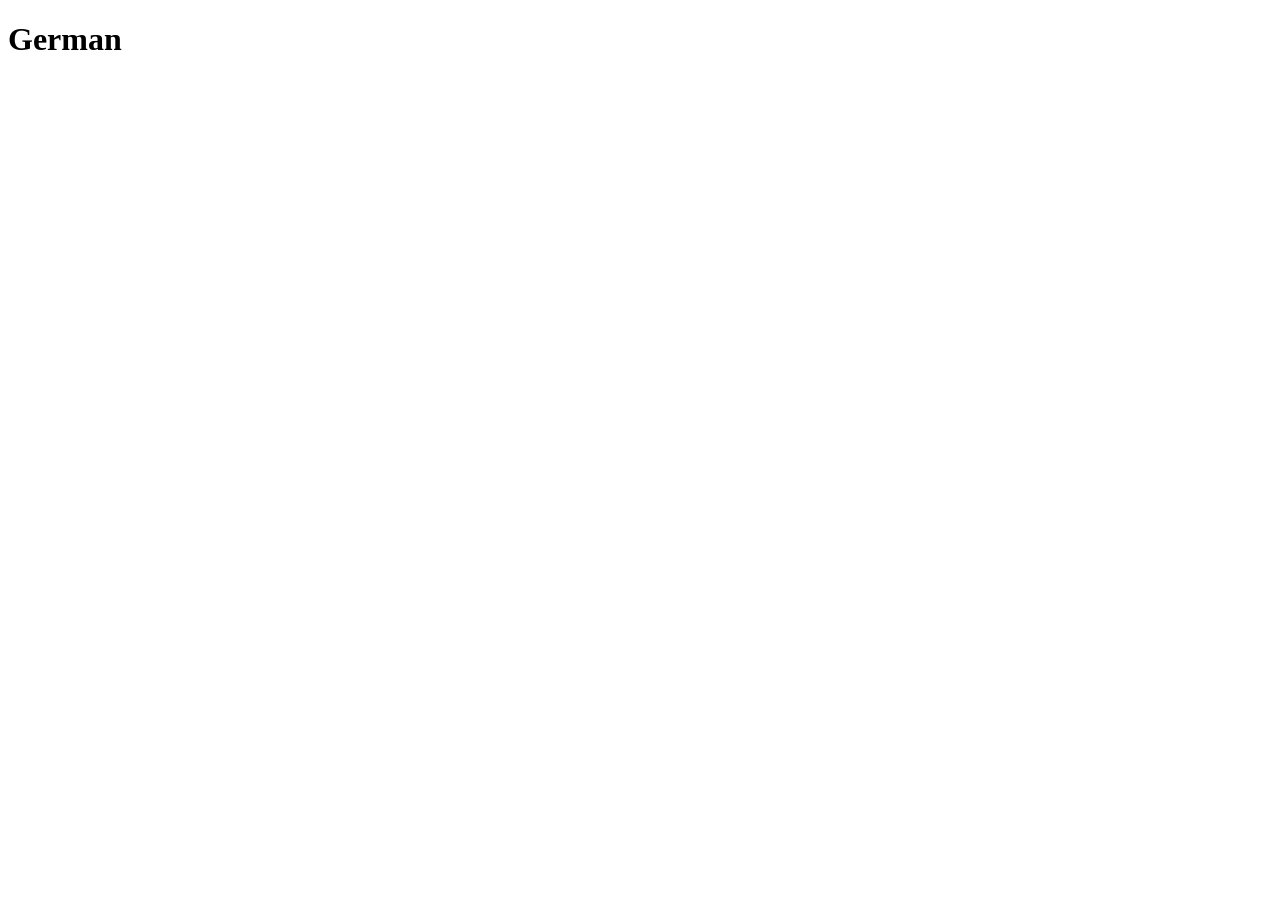
==== index.html @ 4e6a6a2f "add index file" ====
<!DOCTYPE html>
<html lang="en">
<head>
    <meta charset="UTF-8">
    <meta name="viewport" content="width=device-width, initial-scale=1.0">
    <title>Document</title>
</head>
<body>
    <header>
        <h1>German</h1>
    </header>
</body>
</html>
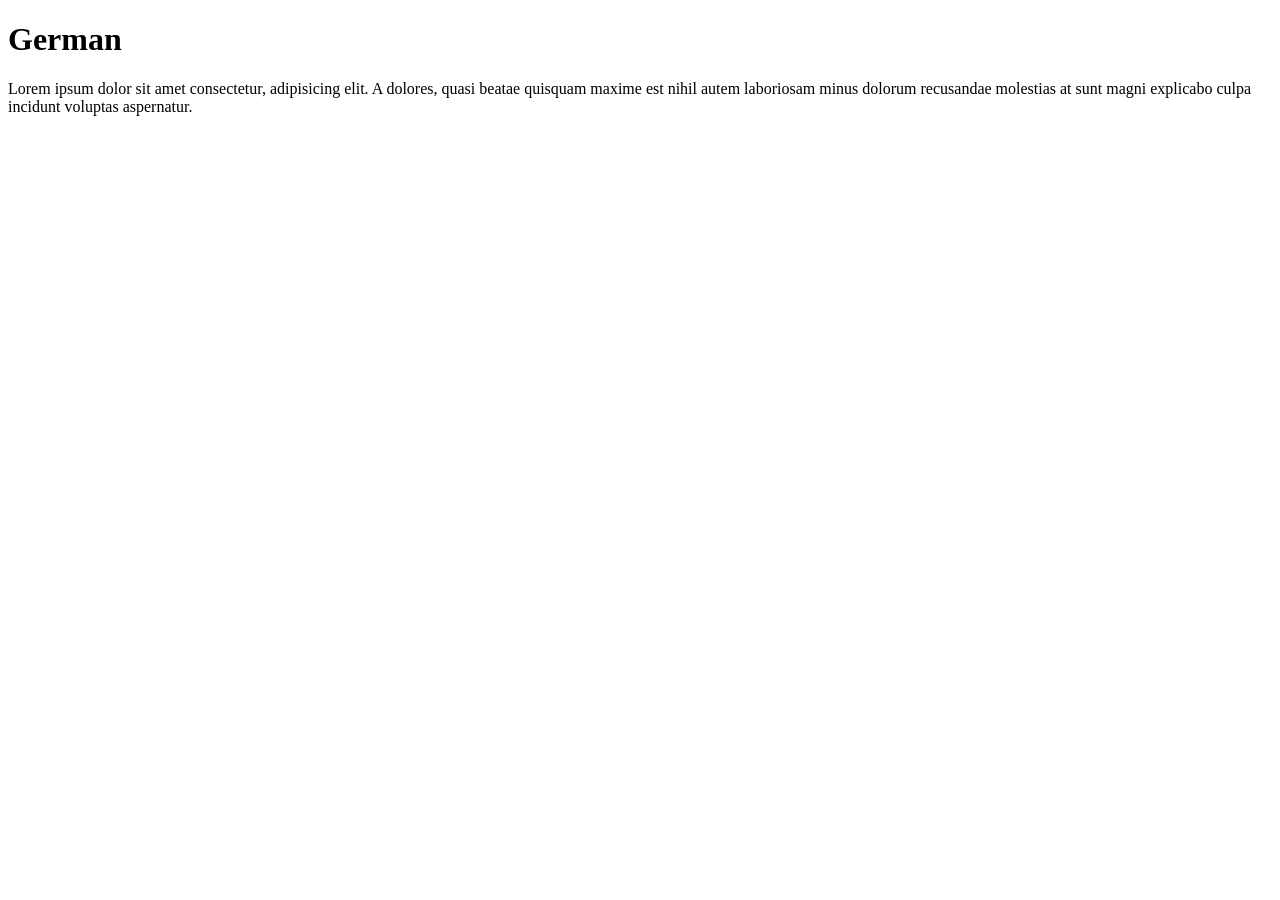
==== commit 9c2c92ba: "add a para to main" ====
--- a/index.html
+++ b/index.html
@@ -9,5 +9,8 @@
     <header>
         <h1>German</h1>
     </header>
+    <main>
+        <p>Lorem ipsum dolor sit amet consectetur, adipisicing elit. A dolores, quasi beatae quisquam maxime est nihil autem laboriosam minus dolorum recusandae molestias at sunt magni explicabo culpa incidunt voluptas aspernatur.</p>
+    </main>
 </body>
 </html>
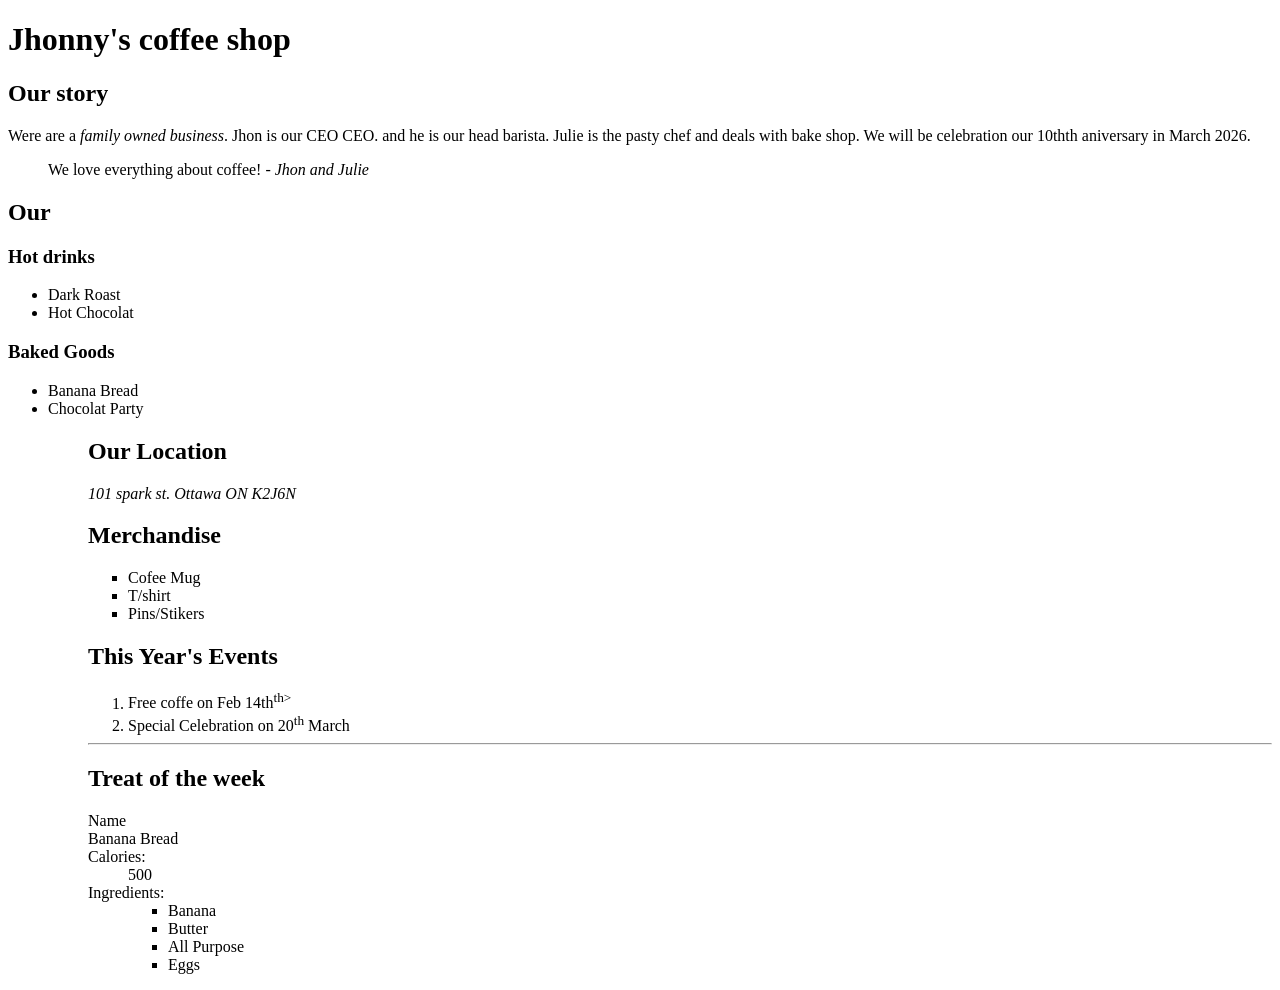
==== commit b204f1c4: "week 6 content" ====
--- a/index.html
+++ b/index.html
@@ -6,11 +6,84 @@
     <title>Document</title>
 </head>
 <body>
-    <header>
-        <h1>German</h1>
-    </header>
-    <main>
-        <p>Lorem ipsum dolor sit amet consectetur, adipisicing elit. A dolores, quasi beatae quisquam maxime est nihil autem laboriosam minus dolorum recusandae molestias at sunt magni explicabo culpa incidunt voluptas aspernatur.</p>
-    </main>
+        <header>
+        <h1>Jhonny's coffee shop</h1> 
+        </header>
+        
+        </main>
+        <h2>Our story</h2>
+        <p>Were are a <em>family owned business</em>. Jhon is our <abbr >CEO </abbr
+            title="chief Executive Officer">CEO.</abbr> and he is our head barista. 
+            Julie is the pasty chef and deals with bake shop. 
+            We will be celebration our 10th<supth>th</supth> aniversary in March 2026.<p>
+                <blockquote>We love everything about coffee! - <cite>Jhon and Julie</cite></blockquote>
+
+                <!--Our Menu-->
+                <h2>Our</h2>
+                <h3>Hot drinks</h3>
+                    <ul>
+                        <li>Dark Roast</li>
+                        <li>Hot Chocolat</li>
+                        </ul>
+
+                <h3>Baked Goods</h3>
+                    <ul>
+                        <li>Banana Bread</li>
+                        <li>Chocolat Party</li>
+                    <ul>
+             <Section>
+
+                <!-- Our Location -->
+                 <Section>
+                 <h2>Our Location</h2>
+                 <address>101 spark st. Ottawa ON K2J6N</address>
+                <section>
+
+                <!-- side Business -->    
+                 <aside>
+                    <h2>Merchandise</h2>
+                    <Ul>
+                        <li>Cofee Mug</li>
+                        <li>T/shirt</li>
+                        <li>Pins/Stikers</li>
+                    <ul>
+                 </aside>
+
+                 <!--2026 events-->
+                 <section>
+                    <h2>This Year's Events</h2>
+                    <ol>
+                        <li>Free coffe on Feb 14th<sup>th></sup></li>
+                        <li>Special Celebration on 20<sup>th</sup> March</li>
+                    </ol>
+                 </section>
+                 <hr>
+
+                <!-- Item of the week-->
+                 <Section>
+                        <h2>Treat of the week</h2>
+                        <dl>
+                                <dt>Name</dt>
+                                <dt>Banana Bread</dt>
+
+                                <Dt>Calories:</Dt>
+                                <dd>500</dd>
+
+                                <dt>Ingredients:</dt>
+                                <dd>
+                                    <ul>
+                                        <li>Banana</li>
+                                        <li>Butter</li>
+                                        <li>All Purpose</li>
+                                        <li>Eggs</li>
+                            
+                                    </ul>
+                                </dd>
+                        </dl>
+                 </Section>
+         <main>
+        <footer>
+
+        </footer>
 </body>
-</html>+</html>
